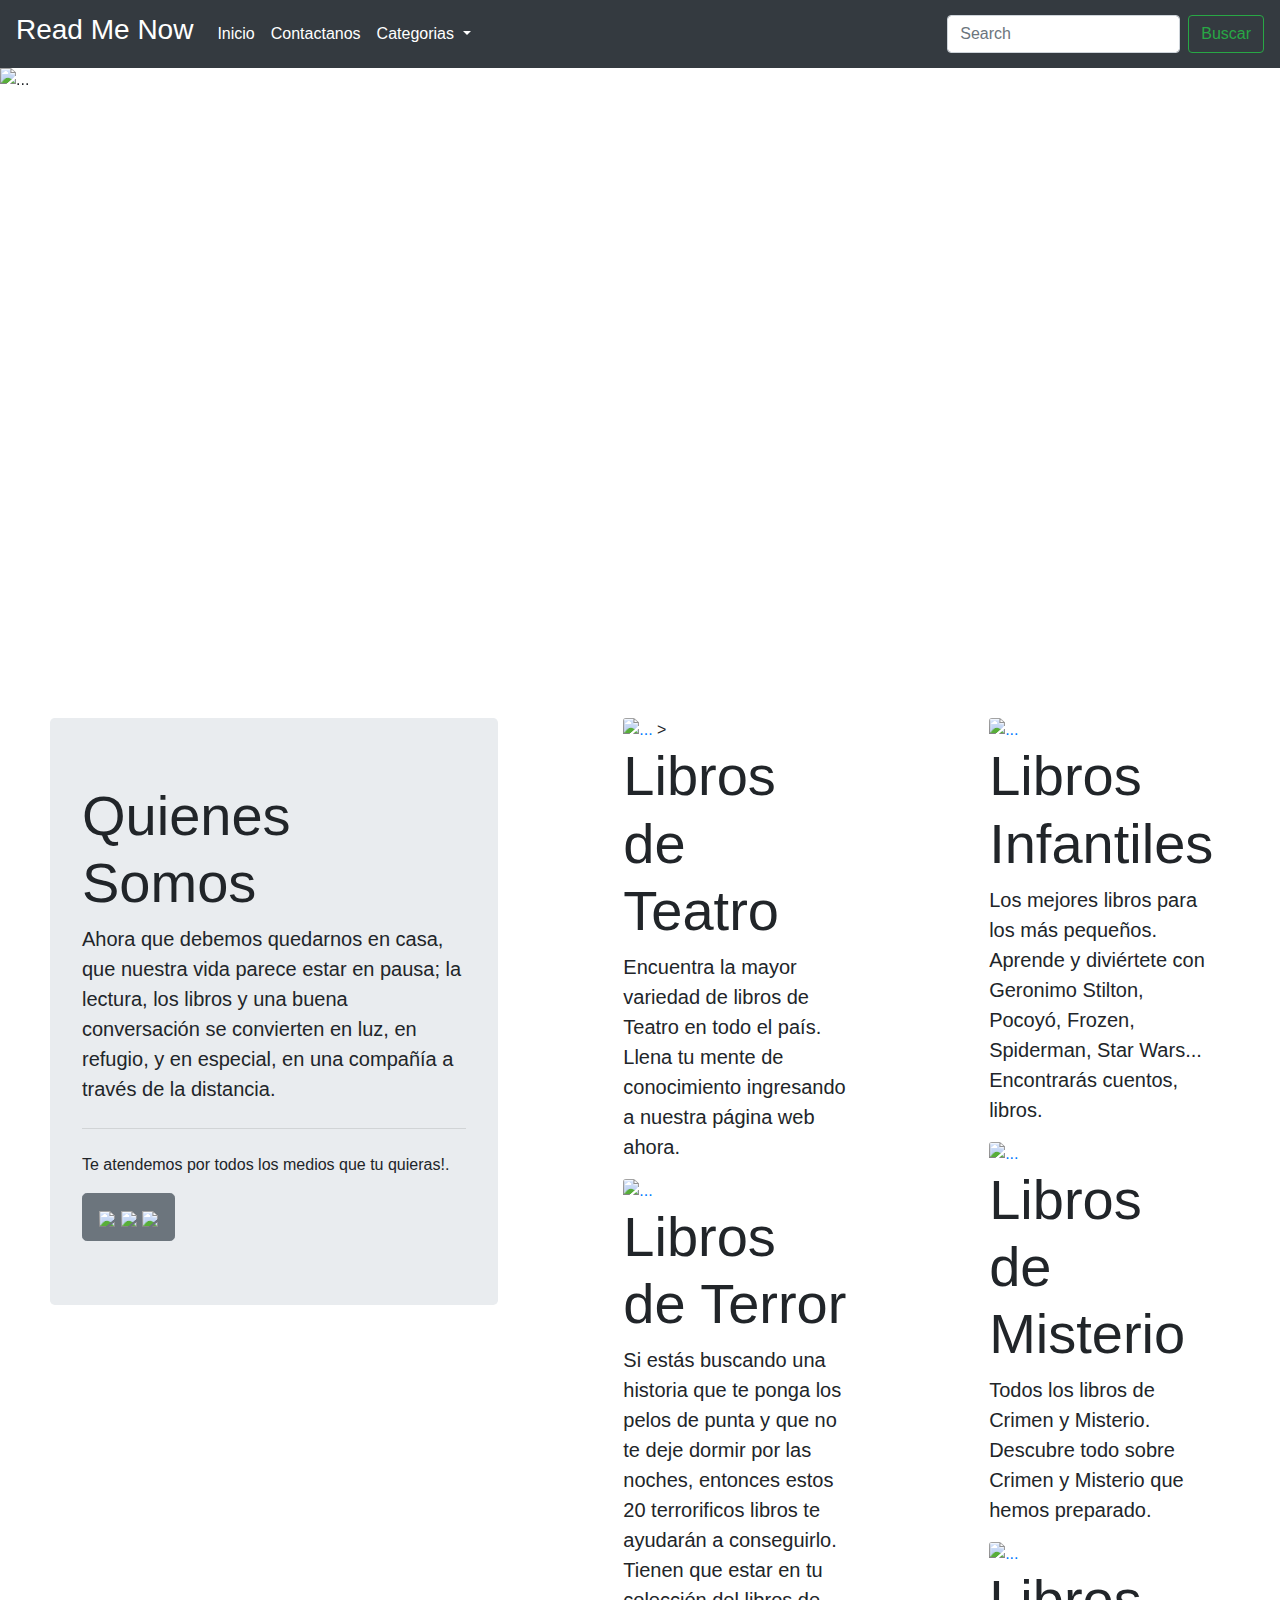
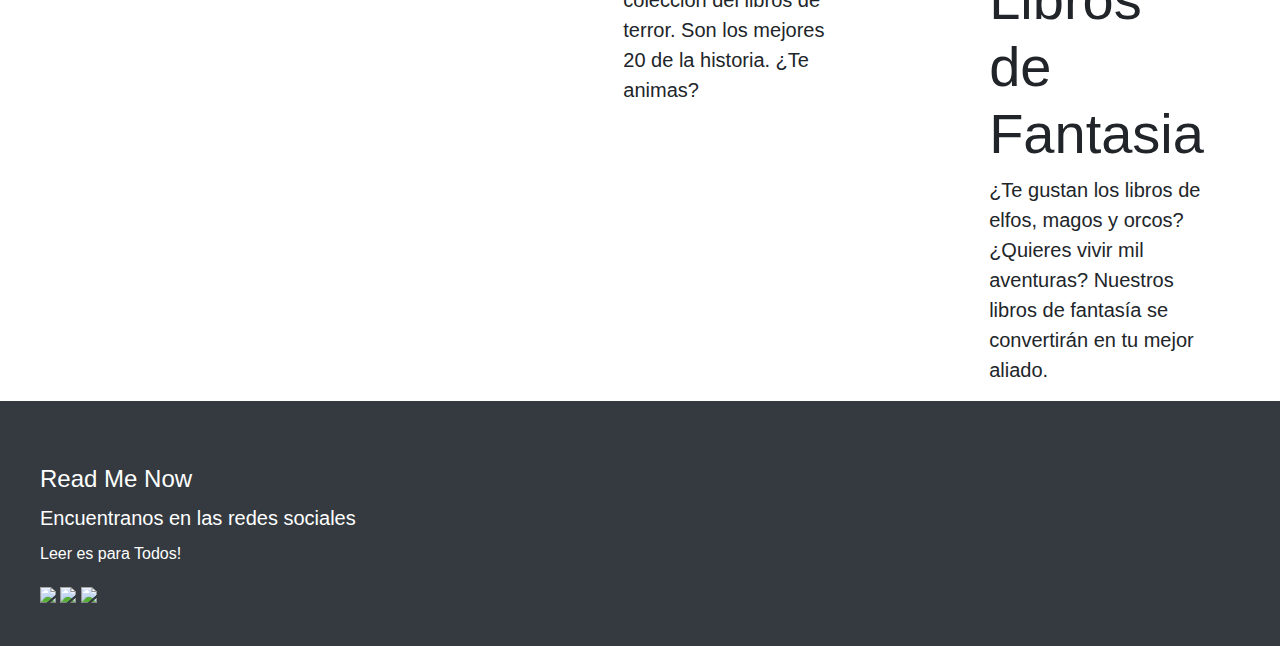
==== index.html @ 8cda01fa "Primer commit" ====
<!DOCTYPE html>
<html lang="es">
<head>
    <meta charset="UTF-8">
    <meta name="viewport" content="width=device-width, initial-scale=1.0">
    <title>Read Me Now</title>

    <link rel="stylesheet" href="https://stackpath.bootstrapcdn.com/bootstrap/4.4.1/css/bootstrap.min.css" integrity="sha384-Vkoo8x4CGsO3+Hhxv8T/Q5PaXtkKtu6ug5TOeNV6gBiFeWPGFN9MuhOf23Q9Ifjh" crossorigin="anonymous">
    <!-- css propio -->
    <link rel="stylesheet" href="style.css">
</head>
<body>
  <!-- barra de navegacion -->
    <header >

      <nav class="navbar navbar-dark navbar-expand-lg navbar-light bg-dark " >
        <a class="navbar-brand" href="#"><h3>Read Me Now</h3></a>
        <button class="navbar-toggler" type="button" data-toggle="collapse" data-target="#navbarSupportedContent" aria-controls="navbarSupportedContent" aria-expanded="false" aria-label="Toggle navigation">
          <span class="navbar-toggler-icon"></span>
        </button>
      
        <div class="collapse navbar-collapse" id="navbarSupportedContent">
          <ul class="navbar-nav mr-auto">
            <li class="nav-item active">
              <a class="nav-link" href="index.html#">Inicio</a>
            </li>
            
            <li class="nav-item active">
              <a class="nav-link " href="contactanos.html#" tabindex="-1" aria-disabled="true">Contactanos</a>
            </li>

            <li class="nav-item active dropdown">
              <a class="nav-link dropdown-toggle" href="categorias.html#" id="navbarDropdown" role="button" data-toggle="dropdown" aria-haspopup="true" aria-expanded="false">
                Categorias
              </a>
              <div class="dropdown-menu" aria-labelledby="navbarDropdown">
                <a class="dropdown-item" href="teatro.html#">Teatro</a>
                <a class="dropdown-item" href="terror.html#">Terror</a>
                <a class="dropdown-item" href="infantil.html#">Infantil</a>
                <a class="dropdown-item" href="misterio.html#">Misterio</a>
                <a class="dropdown-item" href="fantasia.html#">Fantasia</a>
              </div>
            </li>

          </ul>
          <form class="form-inline my-2 my-lg-0">
            <input class="form-control mr-sm-2" type="search" placeholder="Search" aria-label="Search">
            <button class="btn btn-outline-success my-2 my-sm-0" type="submit">Buscar</button>
          </form>
        </div>
      </nav>
        
       
    </header>
    <!-- un carrousel para mostrar imagenes importantes -->

    <div id="carouselExampleCaptions" class="carousel slide" data-ride="carousel">
      <ol class="carousel-indicators">
        <li data-target="#carouselExampleCaptions" data-slide-to="0" class="active"></li>
        <li data-target="#carouselExampleCaptions" data-slide-to="1"></li>
        <li data-target="#carouselExampleCaptions" data-slide-to="2"></li>
      </ol>
      <div class="carousel-inner">
        <div class="carousel-item active">
          <img src="https://images.pexels.com/photos/1130980/pexels-photo-1130980.jpeg?auto=compress&cs=tinysrgb&dpr=2&h=650&w=940" class="d-block w-100 tama" alt="...">
          <div class="carousel-caption d-none d-md-block">
            <h5>First slide label</h5>
            <p>Nulla vitae elit libero, a pharetra augue mollis interdum.</p>
          </div>
        </div>
        <div class="carousel-item">
          <img src="https://images.pexels.com/photos/34592/pexels-photo.jpg?auto=compress&cs=tinysrgb&dpr=2&h=650&w=940" class="d-block w-100 tama" alt="...">
          <div class="carousel-caption d-none d-md-block">
            <h5>Second slide label</h5>
            <p>Lorem ipsum dolor sit amet, consectetur adipiscing elit.</p>
          </div>
        </div>
        <div class="carousel-item">
          <img src="https://images.pexels.com/photos/1122865/pexels-photo-1122865.jpeg?auto=compress&cs=tinysrgb&dpr=2&h=650&w=940" class="d-block w-100 tama" alt="...">
          <div class="carousel-caption d-none d-md-block">
            <h5>Third slide label</h5>
            <p>Praesent commodo cursus magna, vel scelerisque nisl consectetur.</p>
          </div>
        </div>
      </div>
      <a class="carousel-control-prev" href="#carouselExampleCaptions" role="button" data-slide="prev">
        <span class="carousel-control-prev-icon" aria-hidden="true"></span>
        <span class="sr-only">Previous</span>
      </a>
      <a class="carousel-control-next" href="#carouselExampleCaptions" role="button" data-slide="next">
        <span class="carousel-control-next-icon" aria-hidden="true"></span>
        <span class="sr-only">Next</span>
      </a>
    </div>

    <!-- comienza el contenido de la pagina -->
    <main class="main">
      <div class="contenedor">
      <div class="jumbotron">
          <h1 class="display-4">Quienes Somos</h1>
          <p class="lead">Ahora que debemos quedarnos en casa, que nuestra vida parece estar en pausa; la lectura, los libros y una buena conversación se convierten en luz, en refugio, y en especial, en una compañía a través de la distancia.</p>
          <hr class="my-4">
          <p>Te atendemos por todos los medios que tu quieras!.</p>
          <button type="button" class="btn btn-secondary btn-lg">
            <img src="https://img.icons8.com/doodle/192/000000/whatsapp.png"/>
            <img src="https://img.icons8.com/plasticine/200/000000/facebook.png"/>
            <img src="https://img.icons8.com/officel/160/000000/instagram-new.png"/>
          </button>

         
      </div>
        </div> 
      </div>

      <div class="contenedor1 ">
        <div class="container">
          <a href="teatro.html#">
          <img  src="https://cdn.cp.adobe.io/content/2/rendition/3ef6503e-90be-48ed-aafa-714ea8fec467/version/1/format/jpg/dimension/width/size/1200" class="card-img-top imagenIndex" alt="...">
          </a>>
          <h1 class="display-4">Libros de Teatro</h1>
          <p class="lead">Encuentra la mayor variedad de libros de Teatro en todo el país. Llena tu mente de conocimiento ingresando a nuestra página web ahora.</p>
        </div>

        <div class="container">
          <a href="terror.html#">
          <img src="https://cdn.cp.adobe.io/content/2/rendition/d3fa86b1-5a57-4f69-a54b-615e33479336/version/1/format/jpg/dimension/width/size/1200" class="card-img-top imagenIndex" alt="...">
          </a>
          <h1 class="display-4">Libros de Terror</h1>
          <p class="lead">Si estás buscando una historia que te ponga los pelos de punta y que no te deje dormir por las noches, entonces estos 20 terrorificos libros te ayudarán a conseguirlo. Tienen que estar en tu colección del libros de terror. Son los mejores 20 de la historia. ¿Te animas?</p>
        </div>
      </div>

        
          
      <div class="contenedor1 ">
        <div class="container">
          <a href="infantil.html#">
          <img src="https://cdn.cp.adobe.io/content/2/rendition/f8dd52b1-dc03-4350-921d-e6d773aa58c9/version/1/format/jpg/dimension/width/size/1200" class="card-img-top imagenIndex" alt="...">
          </a>
          <h1 class="display-4">Libros Infantiles</h1>
          <p class="lead">Los mejores libros para los más pequeños. Aprende y diviértete con Geronimo Stilton, Pocoyó, Frozen, Spiderman, Star Wars... Encontrarás cuentos, libros.</p>
        </div>
          

         <div class="container">
          <a href="misterio.html#">
          <img src="https://cdn.cp.adobe.io/content/2/rendition/ed432cc8-19d4-4082-8fe7-968434a5b72f/version/1/format/jpg/dimension/width/size/1200" class="card-img-top imagenIndex" alt="...">
          </a>
          <h1 class="display-4">Libros de Misterio</h1>
          <p class="lead">Todos los libros de Crimen y Misterio. Descubre todo sobre Crimen y Misterio que hemos preparado.</p>
        </div>

        <div class="container">
          <a href="fantasia.html#">
          <img src="https://cdn.cp.adobe.io/content/2/rendition/d1142614-20cb-4ca1-a158-88d270f2c210/version/1/format/jpg/dimension/width/size/1200" class="card-img-top imagenIndex" alt="...">
          </a>
          <h1 class="display-4">Libros de Fantasia</h1>
          <p class="lead">¿Te gustan los libros de elfos, magos y orcos? ¿Quieres vivir mil aventuras? Nuestros libros de fantasía se convertirán en tu mejor aliado.</p>
        </div>
      </div>
              
      
          
          
          
        
  </main>





    <footer >

      <div class="card footer">
        <div class="card-body  text-white bg-dark">
          <img class="card-img-top" src="holder.js/100px180/" alt="">
          <div class="card-body card-center">
            <h4 class="card-title">Read Me Now</h4>
            <h5 class="card-title">Encuentranos en las redes sociales</h5>
            <p class="card-text">Leer es para Todos!</p>
            <img src="https://img.icons8.com/cute-clipart/64/000000/facebook.png"/>
            <img src="https://img.icons8.com/cute-clipart/64/000000/instagram-new.png"/>
            <img src="https://img.icons8.com/cute-clipart/64/000000/twitter.png"/>
          </div>
        </div>
          
          <div>
           
          </div>
        </div>
      </div>


    </footer>

    




    <!-- Optional JavaScript -->
    <script src="main.js"></script>
    <!-- jQuery first, then Popper.js, then Bootstrap JS -->
    <script src="https://code.jquery.com/jquery-3.4.1.slim.min.js" integrity="sha384-J6qa4849blE2+poT4WnyKhv5vZF5SrPo0iEjwBvKU7imGFAV0wwj1yYfoRSJoZ+n" crossorigin="anonymous"></script>
    <script src="https://cdn.jsdelivr.net/npm/popper.js@1.16.0/dist/umd/popper.min.js" integrity="sha384-Q6E9RHvbIyZFJoft+2mJbHaEWldlvI9IOYy5n3zV9zzTtmI3UksdQRVvoxMfooAo" crossorigin="anonymous"></script>
    <script src="https://stackpath.bootstrapcdn.com/bootstrap/4.4.1/js/bootstrap.min.js" integrity="sha384-wfSDF2E50Y2D1uUdj0O3uMBJnjuUD4Ih7YwaYd1iqfktj0Uod8GCExl3Og8ifwB6" crossorigin="anonymous"></script>
    
</body>
</html>
---- style.css ----
.footer{
    width: 100%;
    border: none;
}

.tama{
    width: 100%;
    height: 600px;
}

.main{
    display: flex;
    -webkit-box-pack: center;
    justify-content: space-around;

}


.contenedor{

    flex-direction: column;
    -webkit-box-pack: justify;
    justify-content: space-around;
    margin: 50px 50px auto 50px;
    
}


.contenedor1{

    flex-direction: column;
    -webkit-box-pack: justify;
    justify-content: space-around;
    margin: 50px 50px auto 60px;
    background: transparent;
}

.imagenIndex{
    height: 200px;
    width: 300px;
}

.cards{
    width: 100%;
    height: 650px;
}

.imagenCards{
    width: 100%;
    height: 300px;
}



.bigicon {
    font-size: 35px;
    color: #36A0FF;
}

.btn-success{
    margin: 10px;
}
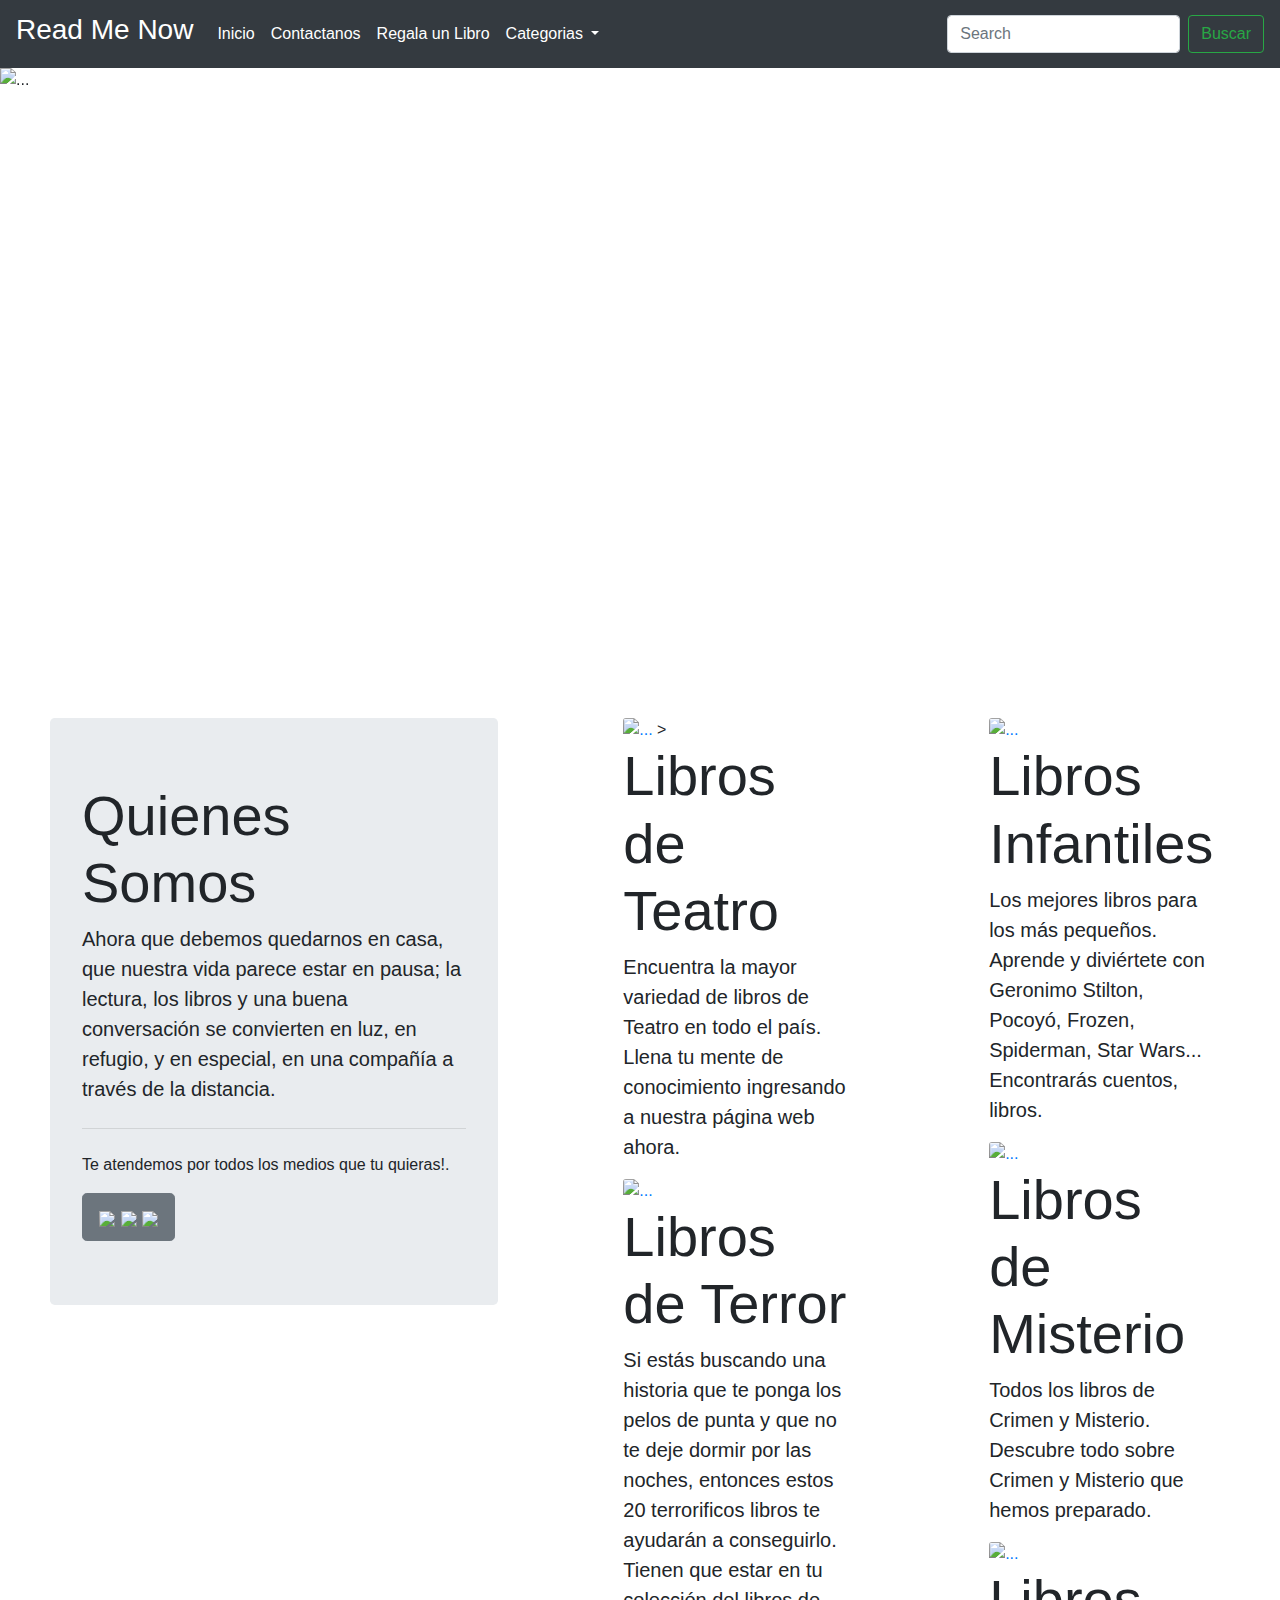
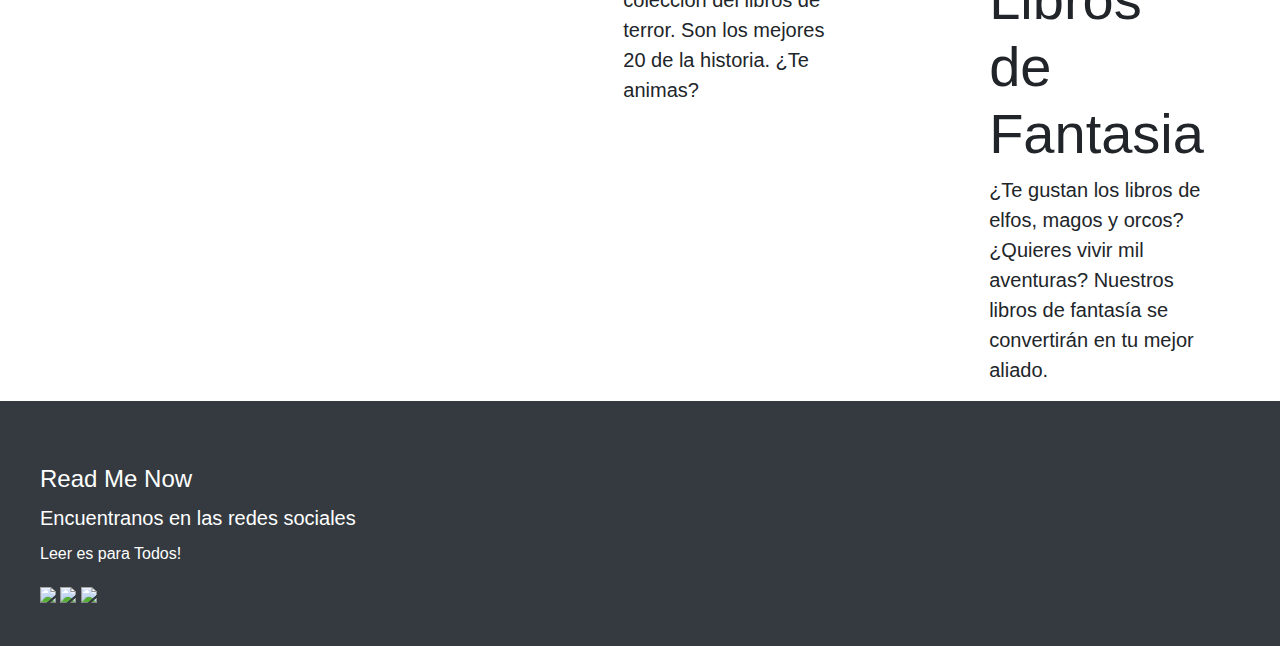
==== commit 32a38e3f: "navegacion, formularios, fantasia" ====
--- a/index.html
+++ b/index.html
@@ -27,6 +27,10 @@
             
             <li class="nav-item active">
               <a class="nav-link " href="contactanos.html#" tabindex="-1" aria-disabled="true">Contactanos</a>
+            </li>
+
+            <li class="nav-item active">
+              <a class="nav-link " href="regalaunlibro.html#" tabindex="-1" aria-disabled="true">Regala un Libro</a>
             </li>
 
             <li class="nav-item active dropdown">
--- a/style.css
+++ b/style.css
@@ -59,4 +59,13 @@
 
 .btn-success{
     margin: 10px;
+}
+
+body.regala {
+    background-image: url(https://images.pexels.com/photos/726225/pexels-photo-726225.jpeg?auto=compress&cs=tinysrgb&dpr=2&h=650&w=940);
+
+}
+
+.cartaregalo {
+    background-color: #207178;
 }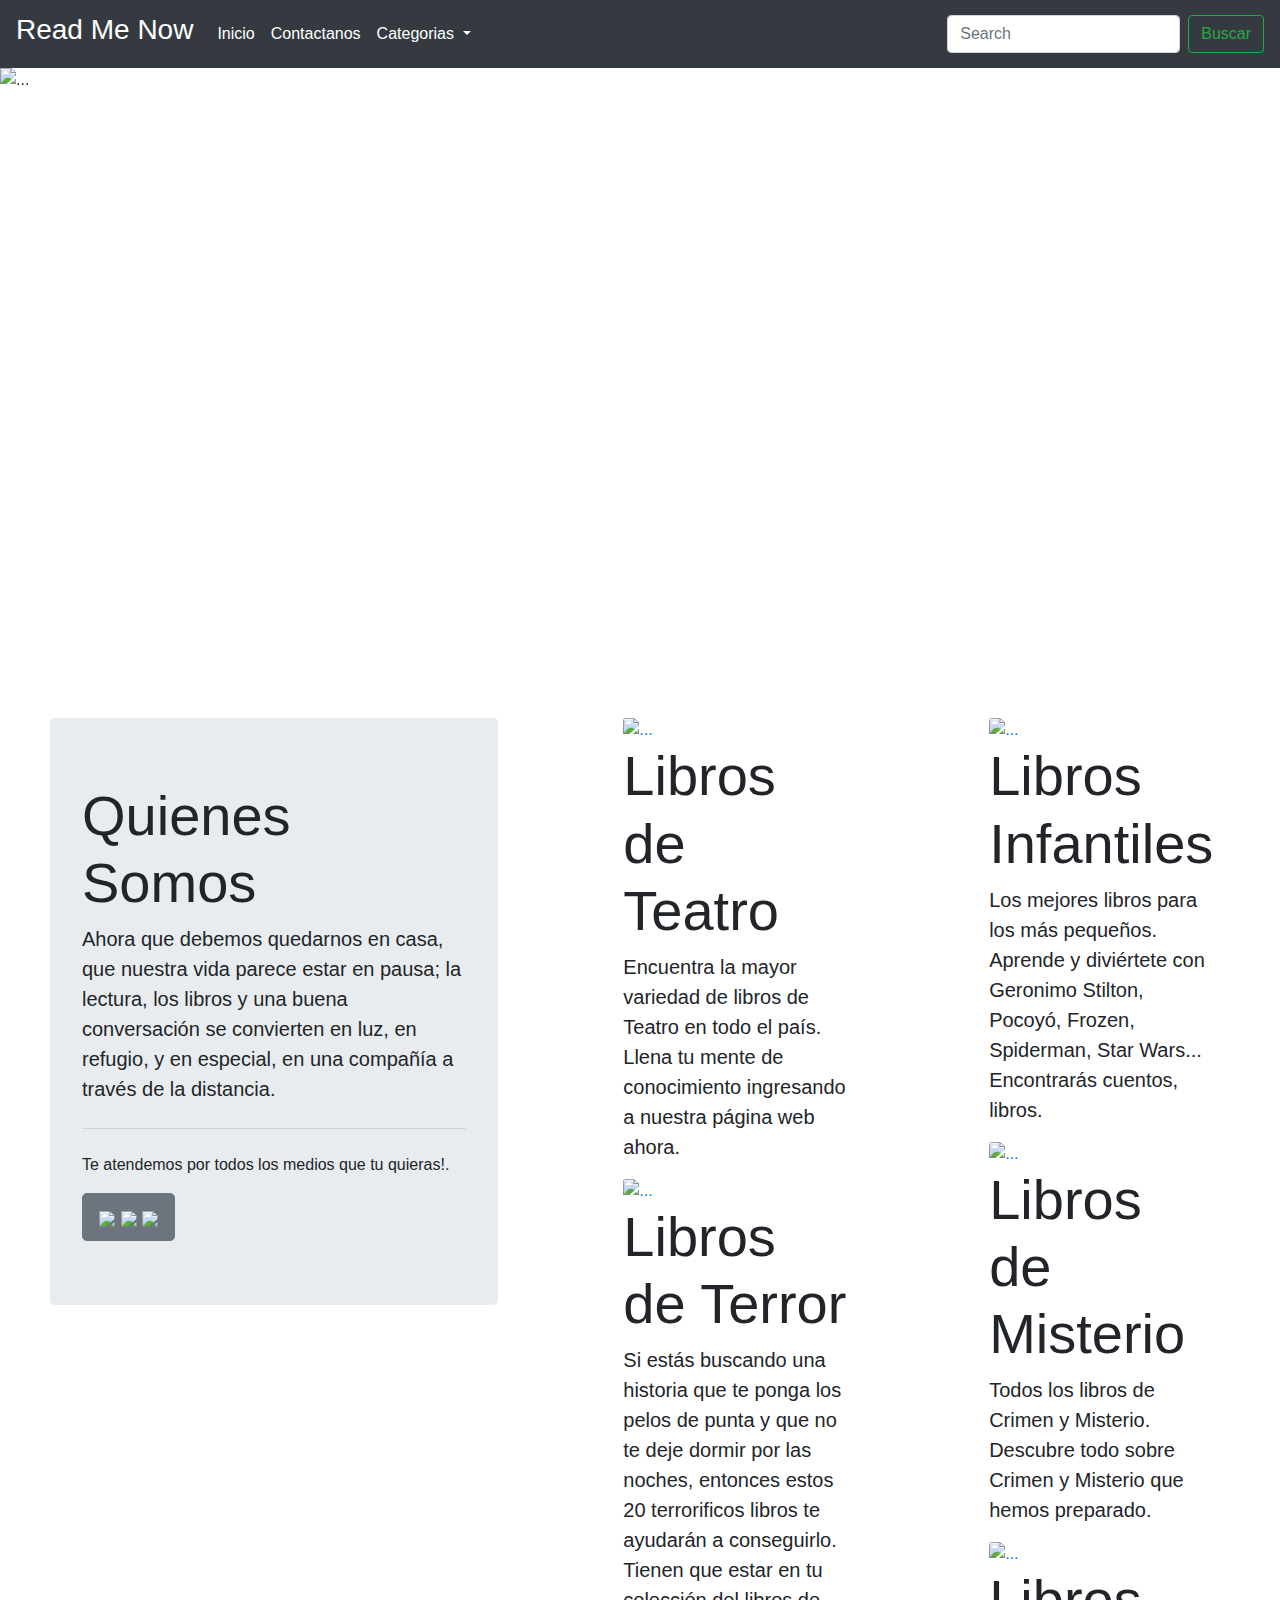
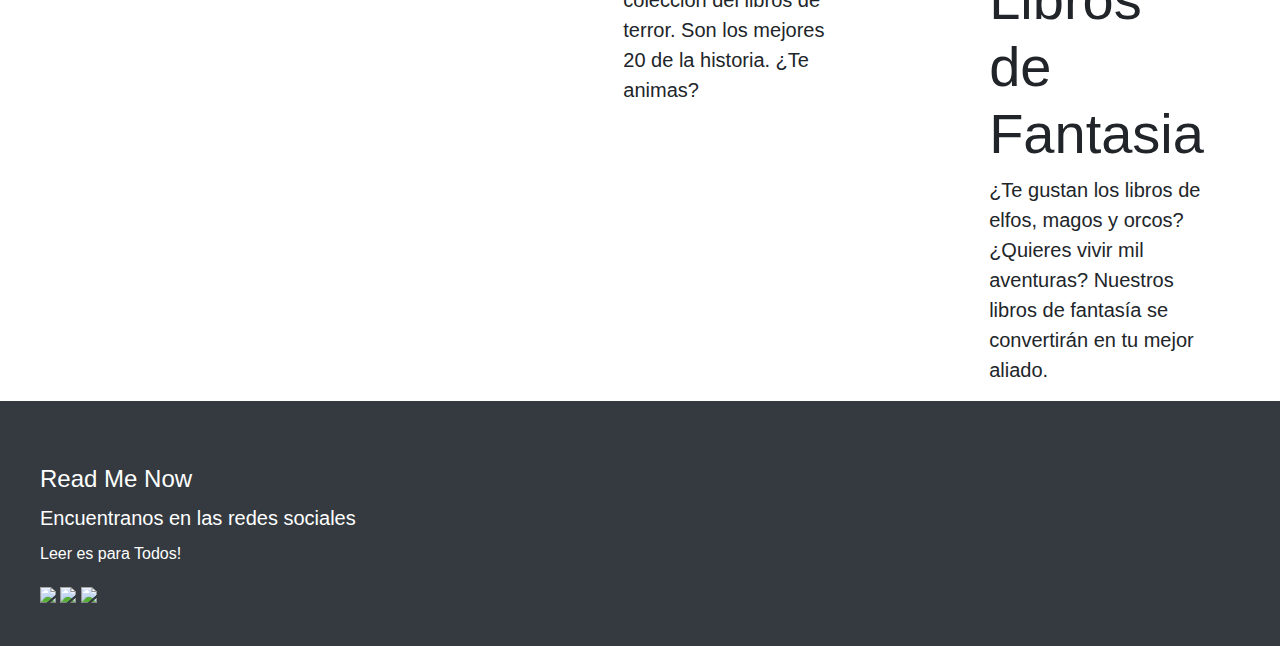
==== commit 4678b8a1: "Segundo commit" ====
--- a/index.html
+++ b/index.html
@@ -8,17 +8,18 @@
     <link rel="stylesheet" href="https://stackpath.bootstrapcdn.com/bootstrap/4.4.1/css/bootstrap.min.css" integrity="sha384-Vkoo8x4CGsO3+Hhxv8T/Q5PaXtkKtu6ug5TOeNV6gBiFeWPGFN9MuhOf23Q9Ifjh" crossorigin="anonymous">
     <!-- css propio -->
     <link rel="stylesheet" href="style.css">
+    <link rel="icon" href="./img/favicon.jpg" type="image.jpg"/>    
 </head>
 <body>
   <!-- barra de navegacion -->
     <header >
 
-      <nav class="navbar navbar-dark navbar-expand-lg navbar-light bg-dark " >
+      <nav class="navbar navbar-dark navbar-expand-lg navbar-light bg-dark" >
         <a class="navbar-brand" href="#"><h3>Read Me Now</h3></a>
         <button class="navbar-toggler" type="button" data-toggle="collapse" data-target="#navbarSupportedContent" aria-controls="navbarSupportedContent" aria-expanded="false" aria-label="Toggle navigation">
           <span class="navbar-toggler-icon"></span>
         </button>
-      
+
         <div class="collapse navbar-collapse" id="navbarSupportedContent">
           <ul class="navbar-nav mr-auto">
             <li class="nav-item active">
@@ -27,10 +28,6 @@
             
             <li class="nav-item active">
               <a class="nav-link " href="contactanos.html#" tabindex="-1" aria-disabled="true">Contactanos</a>
-            </li>
-
-            <li class="nav-item active">
-              <a class="nav-link " href="regalaunlibro.html#" tabindex="-1" aria-disabled="true">Regala un Libro</a>
             </li>
 
             <li class="nav-item active dropdown">
@@ -120,7 +117,7 @@
         <div class="container">
           <a href="teatro.html#">
           <img  src="https://cdn.cp.adobe.io/content/2/rendition/3ef6503e-90be-48ed-aafa-714ea8fec467/version/1/format/jpg/dimension/width/size/1200" class="card-img-top imagenIndex" alt="...">
-          </a>>
+          </a>
           <h1 class="display-4">Libros de Teatro</h1>
           <p class="lead">Encuentra la mayor variedad de libros de Teatro en todo el país. Llena tu mente de conocimiento ingresando a nuestra página web ahora.</p>
         </div>
--- a/style.css
+++ b/style.css
@@ -61,11 +61,6 @@
     margin: 10px;
 }
 
-body.regala {
-    background-image: url(https://images.pexels.com/photos/726225/pexels-photo-726225.jpeg?auto=compress&cs=tinysrgb&dpr=2&h=650&w=940);
-
-}
-
-.cartaregalo {
-    background-color: #207178;
+.fixed{
+    position: fixed;
 }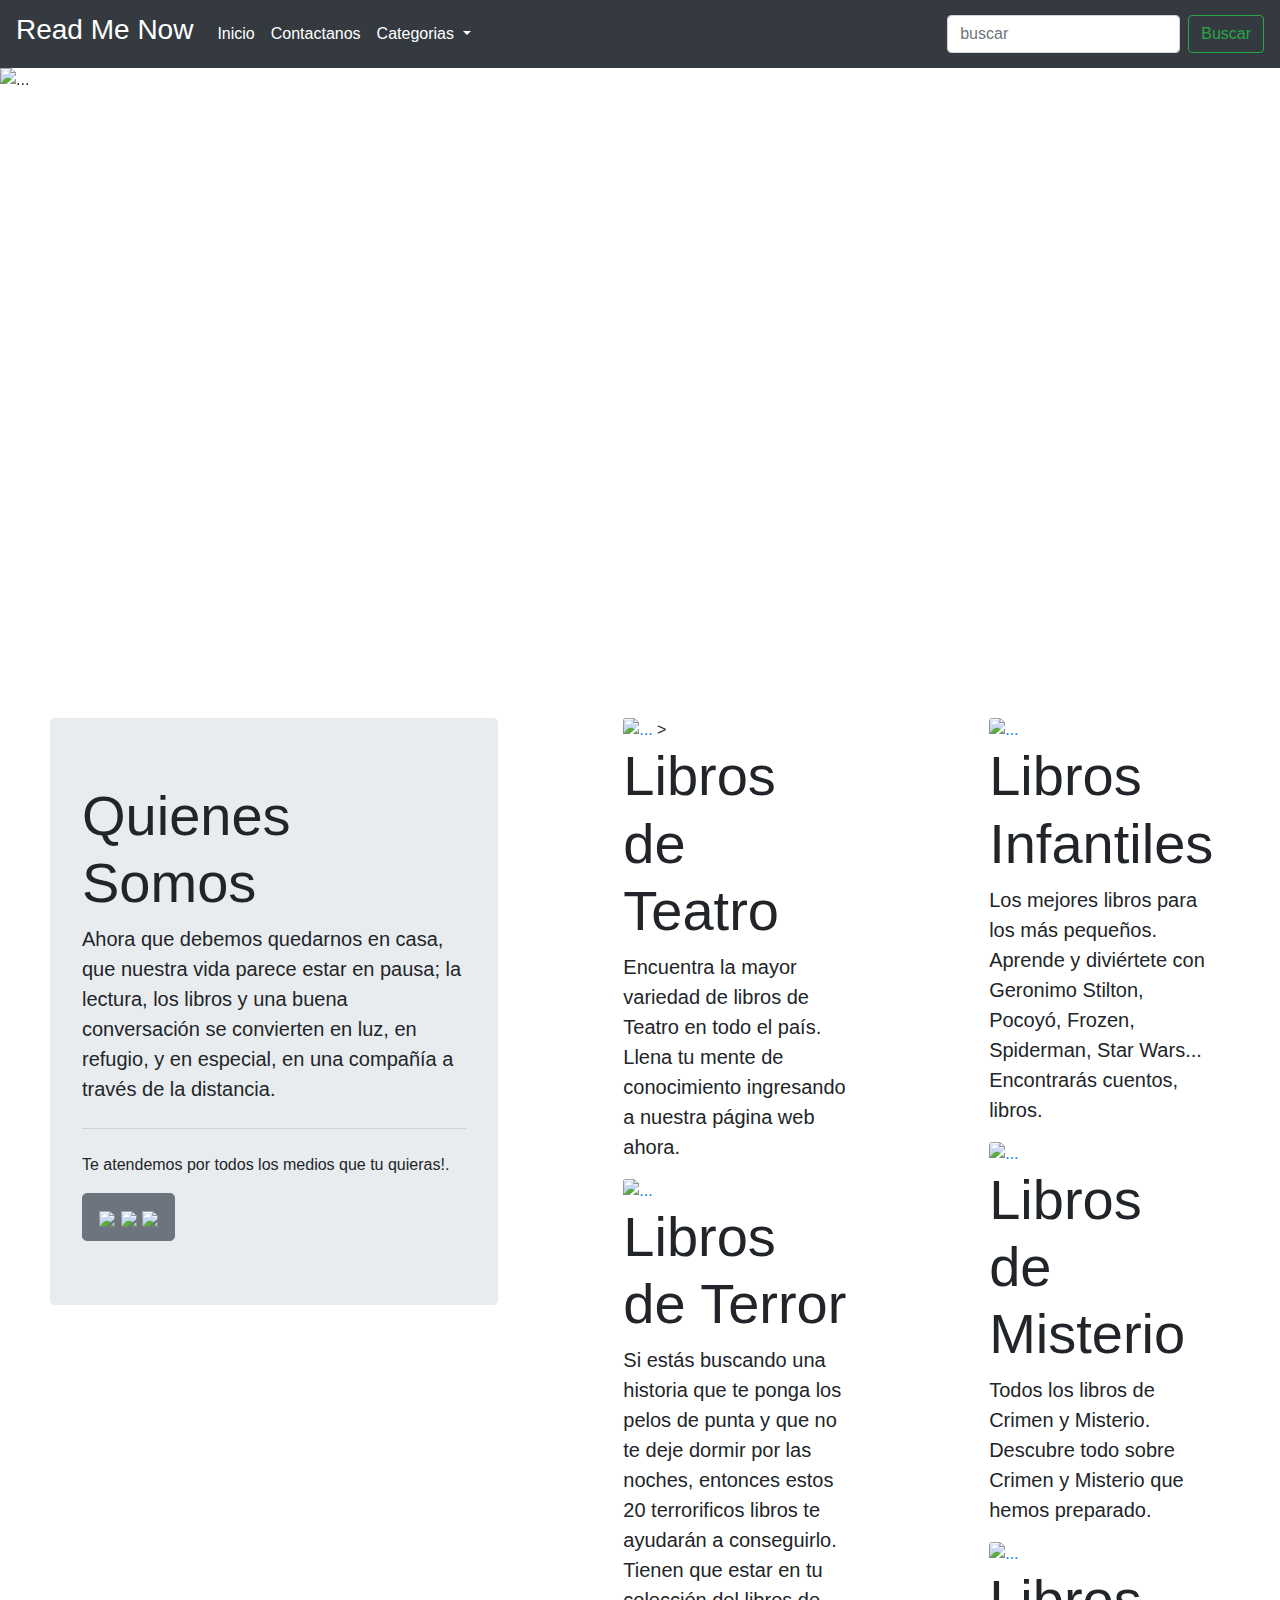
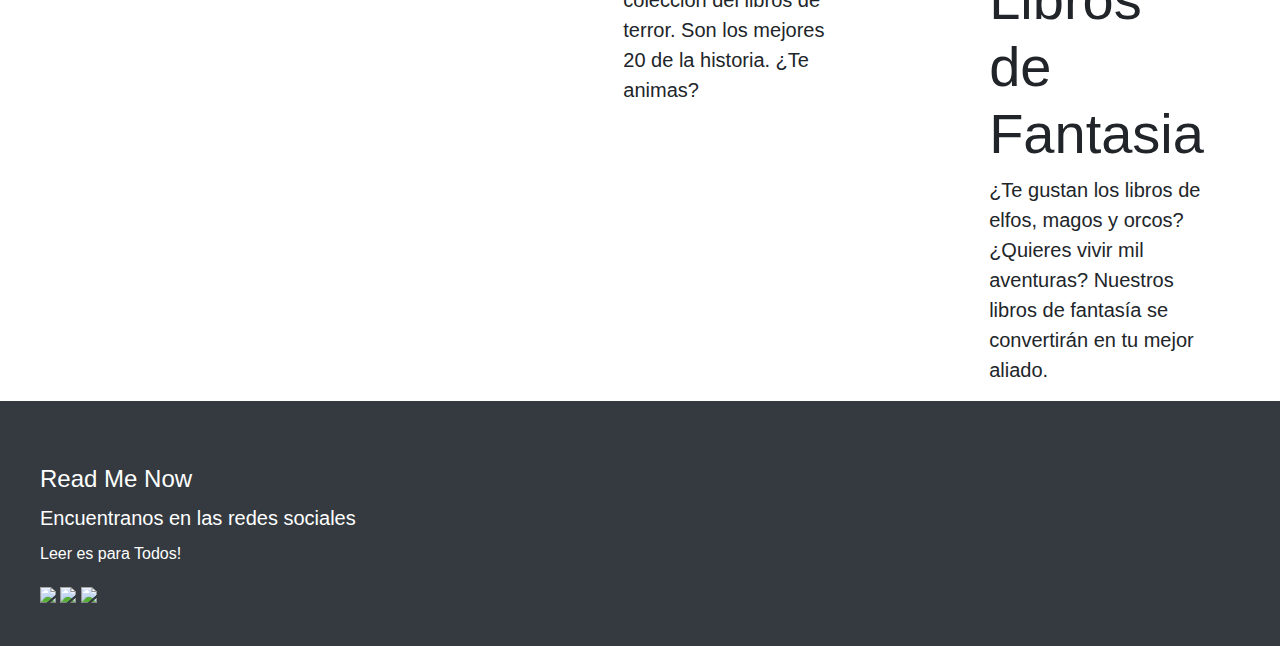
==== commit 5b15a35d: "se modifico partes del index" ====
--- a/index.html
+++ b/index.html
@@ -8,18 +8,17 @@
     <link rel="stylesheet" href="https://stackpath.bootstrapcdn.com/bootstrap/4.4.1/css/bootstrap.min.css" integrity="sha384-Vkoo8x4CGsO3+Hhxv8T/Q5PaXtkKtu6ug5TOeNV6gBiFeWPGFN9MuhOf23Q9Ifjh" crossorigin="anonymous">
     <!-- css propio -->
     <link rel="stylesheet" href="style.css">
-    <link rel="icon" href="./img/favicon.jpg" type="image.jpg"/>    
 </head>
 <body>
   <!-- barra de navegacion -->
     <header >
 
-      <nav class="navbar navbar-dark navbar-expand-lg navbar-light bg-dark" >
+      <nav class="navbar navbar-dark navbar-expand-lg navbar-light bg-dark " >
         <a class="navbar-brand" href="#"><h3>Read Me Now</h3></a>
         <button class="navbar-toggler" type="button" data-toggle="collapse" data-target="#navbarSupportedContent" aria-controls="navbarSupportedContent" aria-expanded="false" aria-label="Toggle navigation">
           <span class="navbar-toggler-icon"></span>
         </button>
-
+      
         <div class="collapse navbar-collapse" id="navbarSupportedContent">
           <ul class="navbar-nav mr-auto">
             <li class="nav-item active">
@@ -45,14 +44,15 @@
 
           </ul>
           <form class="form-inline my-2 my-lg-0">
-            <input class="form-control mr-sm-2" type="search" placeholder="Search" aria-label="Search">
-            <button class="btn btn-outline-success my-2 my-sm-0" type="submit">Buscar</button>
-          </form>
+            <input id="search"class="form-control mr-sm-2" type="search" placeholder="buscar" aria-label="Search">
+            <button id="button" class="btn btn-outline-success my-2 my-sm-0" type="submit">Buscar</button>
+          </form> 
         </div>
       </nav>
         
        
     </header>
+    
     <!-- un carrousel para mostrar imagenes importantes -->
 
     <div id="carouselExampleCaptions" class="carousel slide" data-ride="carousel">
@@ -117,7 +117,7 @@
         <div class="container">
           <a href="teatro.html#">
           <img  src="https://cdn.cp.adobe.io/content/2/rendition/3ef6503e-90be-48ed-aafa-714ea8fec467/version/1/format/jpg/dimension/width/size/1200" class="card-img-top imagenIndex" alt="...">
-          </a>
+          </a>>
           <h1 class="display-4">Libros de Teatro</h1>
           <p class="lead">Encuentra la mayor variedad de libros de Teatro en todo el país. Llena tu mente de conocimiento ingresando a nuestra página web ahora.</p>
         </div>
@@ -158,14 +158,31 @@
           <h1 class="display-4">Libros de Fantasia</h1>
           <p class="lead">¿Te gustan los libros de elfos, magos y orcos? ¿Quieres vivir mil aventuras? Nuestros libros de fantasía se convertirán en tu mejor aliado.</p>
         </div>
-      </div>
-              
+      </div>   
       
-          
-          
-          
         
   </main>
+
+  <section class="d-flex justify-content-around flex-column cumtomSection align-items-center">
+
+    
+
+    <div id="card" class="card customCard" style="width: 18rem;">
+        <div class="card-body">
+          <h5 class="card-title">Orden</h5>
+          <h6 id="nameText" class="card-subtitle mb-2 text-muted"></h6>
+          <p id="phoneText" class="card-text"></p>
+          <p id="adressText" class="card-text"></p>
+          <p id="pizzaText" class="card-text"></p>
+          <img id="peperoni" class="none pizzaImg" src="https://placeralplato.com/files/2016/01/Pizza-con-pepperoni.jpg" alt="Peperoni">
+          <img id="hawaiana" class="none pizzaImg" src="https://cdn2.cocinadelirante.com/sites/default/files/styles/gallerie/public/images/2019/11/como-hacer-pizza-hawaiana.jpg" alt="Hawaiana">
+        </div>
+      </div>
+ 
+      
+</section>
+ 
+
 
 
 
--- a/style.css
+++ b/style.css
@@ -61,6 +61,13 @@
     margin: 10px;
 }
 
-.fixed{
-    position: fixed;
-}+.customCard{
+    display: none;
+} 
+.none{
+    display: none;
+}
+.pizzaImg{
+    width: 100px;
+}
+
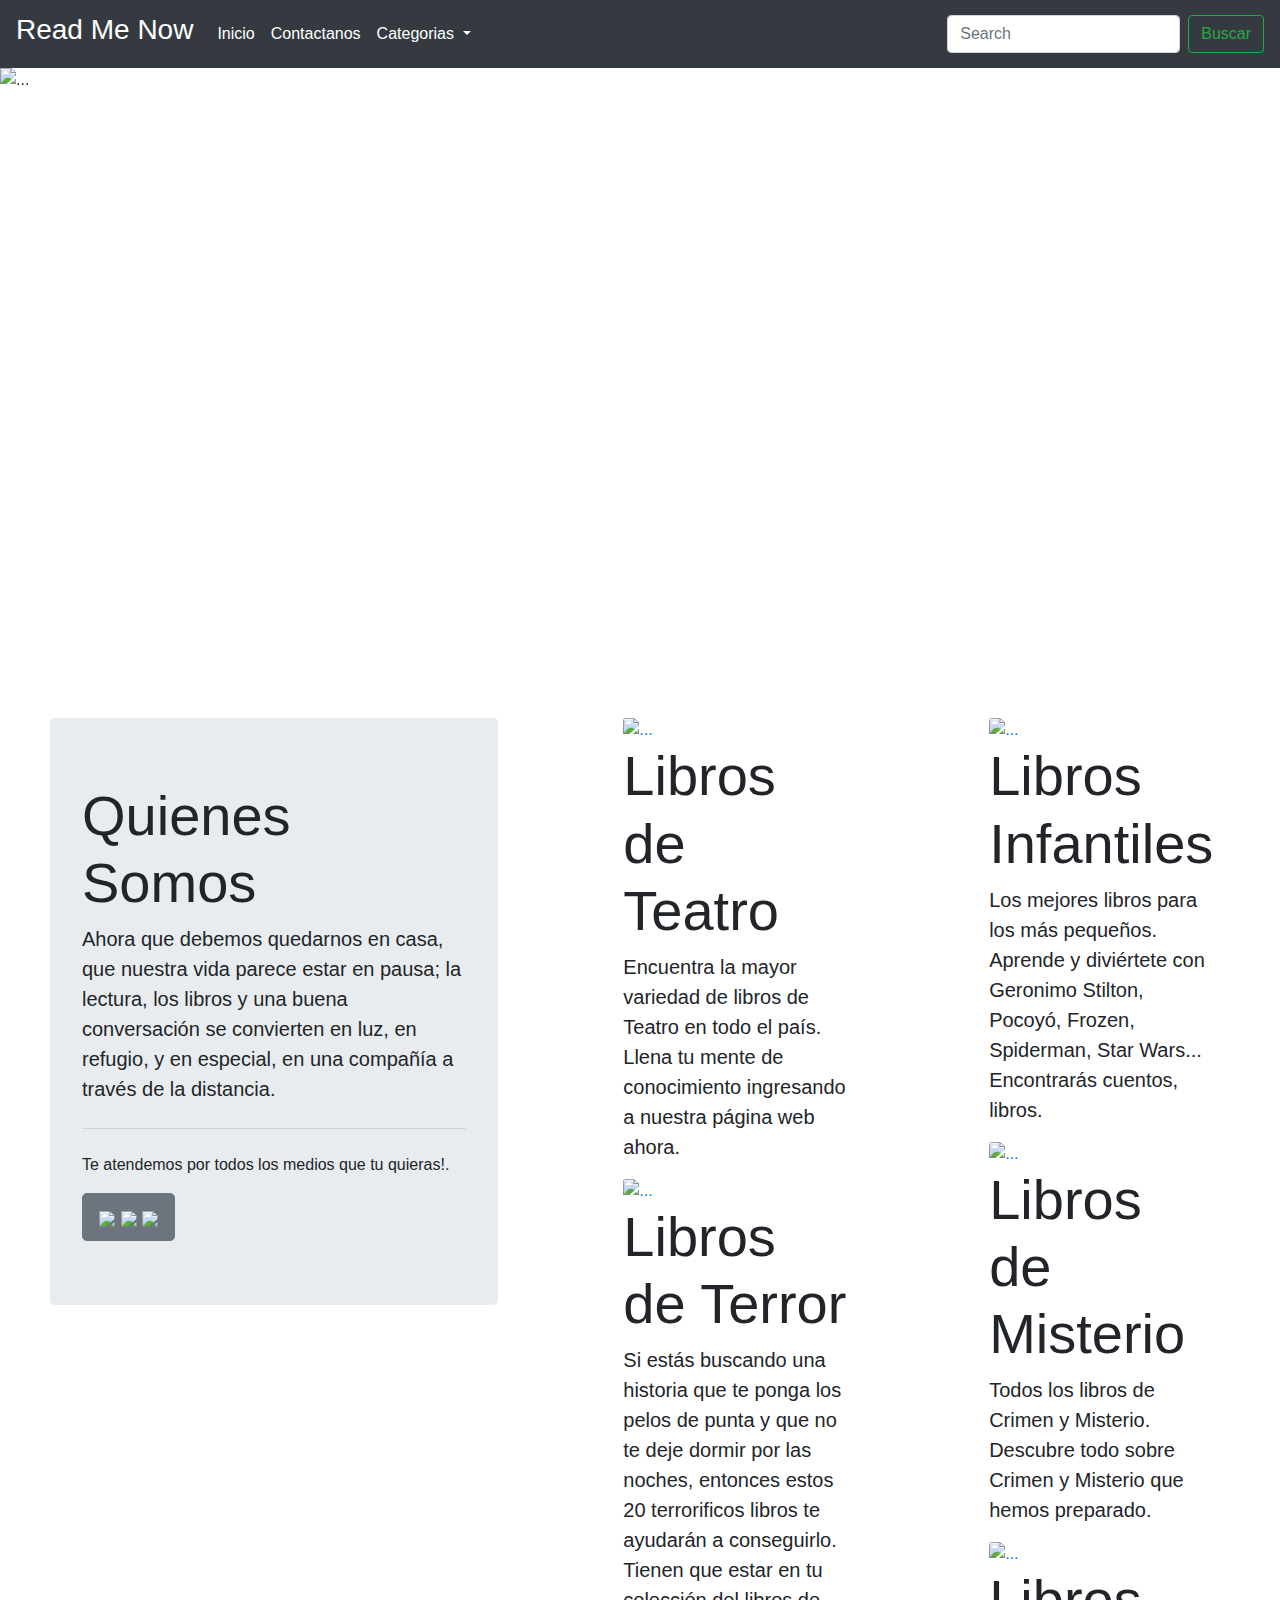
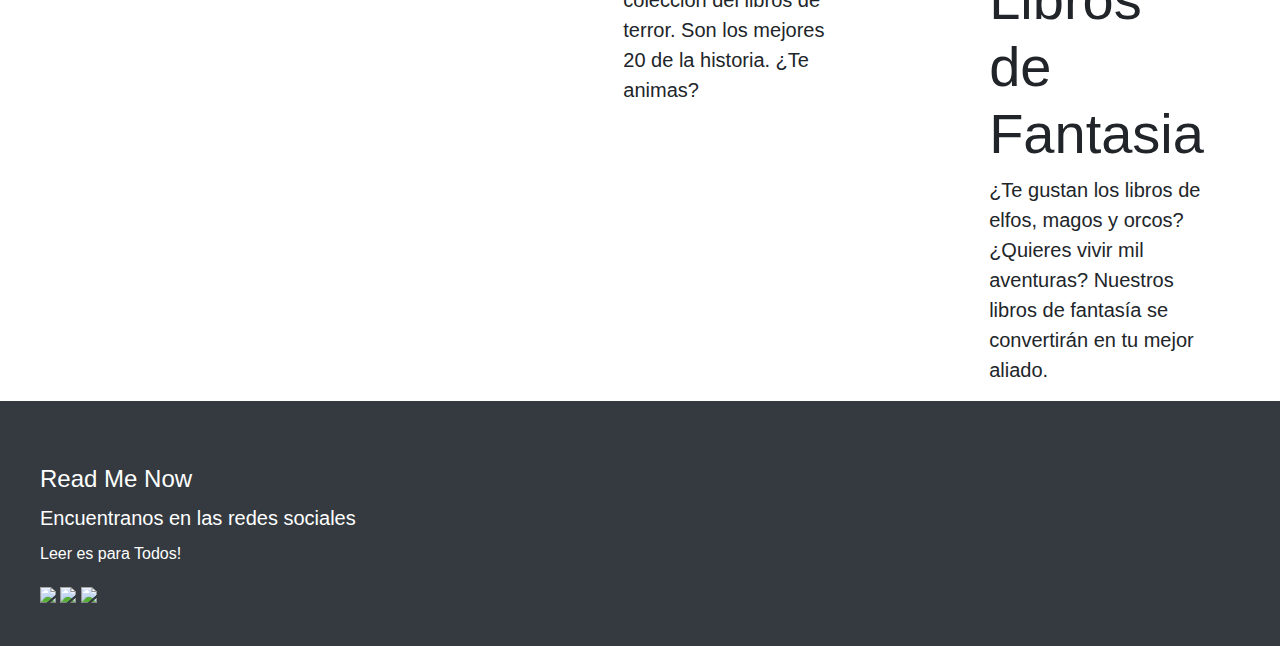
==== commit c0b74250: "Merge pull request #2 from Rocioegrajales/Rocio" ====
--- a/index.html
+++ b/index.html
@@ -8,17 +8,18 @@
     <link rel="stylesheet" href="https://stackpath.bootstrapcdn.com/bootstrap/4.4.1/css/bootstrap.min.css" integrity="sha384-Vkoo8x4CGsO3+Hhxv8T/Q5PaXtkKtu6ug5TOeNV6gBiFeWPGFN9MuhOf23Q9Ifjh" crossorigin="anonymous">
     <!-- css propio -->
     <link rel="stylesheet" href="style.css">
+    <link rel="icon" href="./img/favicon.jpg" type="image.jpg"/>    
 </head>
 <body>
   <!-- barra de navegacion -->
     <header >
 
-      <nav class="navbar navbar-dark navbar-expand-lg navbar-light bg-dark " >
+      <nav class="navbar navbar-dark navbar-expand-lg navbar-light bg-dark" >
         <a class="navbar-brand" href="#"><h3>Read Me Now</h3></a>
         <button class="navbar-toggler" type="button" data-toggle="collapse" data-target="#navbarSupportedContent" aria-controls="navbarSupportedContent" aria-expanded="false" aria-label="Toggle navigation">
           <span class="navbar-toggler-icon"></span>
         </button>
-      
+
         <div class="collapse navbar-collapse" id="navbarSupportedContent">
           <ul class="navbar-nav mr-auto">
             <li class="nav-item active">
@@ -44,15 +45,14 @@
 
           </ul>
           <form class="form-inline my-2 my-lg-0">
-            <input id="search"class="form-control mr-sm-2" type="search" placeholder="buscar" aria-label="Search">
-            <button id="button" class="btn btn-outline-success my-2 my-sm-0" type="submit">Buscar</button>
-          </form> 
+            <input class="form-control mr-sm-2" type="search" placeholder="Search" aria-label="Search">
+            <button class="btn btn-outline-success my-2 my-sm-0" type="submit">Buscar</button>
+          </form>
         </div>
       </nav>
         
        
     </header>
-    
     <!-- un carrousel para mostrar imagenes importantes -->
 
     <div id="carouselExampleCaptions" class="carousel slide" data-ride="carousel">
@@ -117,7 +117,7 @@
         <div class="container">
           <a href="teatro.html#">
           <img  src="https://cdn.cp.adobe.io/content/2/rendition/3ef6503e-90be-48ed-aafa-714ea8fec467/version/1/format/jpg/dimension/width/size/1200" class="card-img-top imagenIndex" alt="...">
-          </a>>
+          </a>
           <h1 class="display-4">Libros de Teatro</h1>
           <p class="lead">Encuentra la mayor variedad de libros de Teatro en todo el país. Llena tu mente de conocimiento ingresando a nuestra página web ahora.</p>
         </div>
@@ -158,31 +158,14 @@
           <h1 class="display-4">Libros de Fantasia</h1>
           <p class="lead">¿Te gustan los libros de elfos, magos y orcos? ¿Quieres vivir mil aventuras? Nuestros libros de fantasía se convertirán en tu mejor aliado.</p>
         </div>
-      </div>   
+      </div>
+              
       
+          
+          
+          
         
   </main>
-
-  <section class="d-flex justify-content-around flex-column cumtomSection align-items-center">
-
-    
-
-    <div id="card" class="card customCard" style="width: 18rem;">
-        <div class="card-body">
-          <h5 class="card-title">Orden</h5>
-          <h6 id="nameText" class="card-subtitle mb-2 text-muted"></h6>
-          <p id="phoneText" class="card-text"></p>
-          <p id="adressText" class="card-text"></p>
-          <p id="pizzaText" class="card-text"></p>
-          <img id="peperoni" class="none pizzaImg" src="https://placeralplato.com/files/2016/01/Pizza-con-pepperoni.jpg" alt="Peperoni">
-          <img id="hawaiana" class="none pizzaImg" src="https://cdn2.cocinadelirante.com/sites/default/files/styles/gallerie/public/images/2019/11/como-hacer-pizza-hawaiana.jpg" alt="Hawaiana">
-        </div>
-      </div>
- 
-      
-</section>
- 
-
 
 
 
--- a/style.css
+++ b/style.css
@@ -61,13 +61,6 @@
     margin: 10px;
 }
 
-.customCard{
-    display: none;
-} 
-.none{
-    display: none;
-}
-.pizzaImg{
-    width: 100px;
-}
-
+.fixed{
+    position: fixed;
+}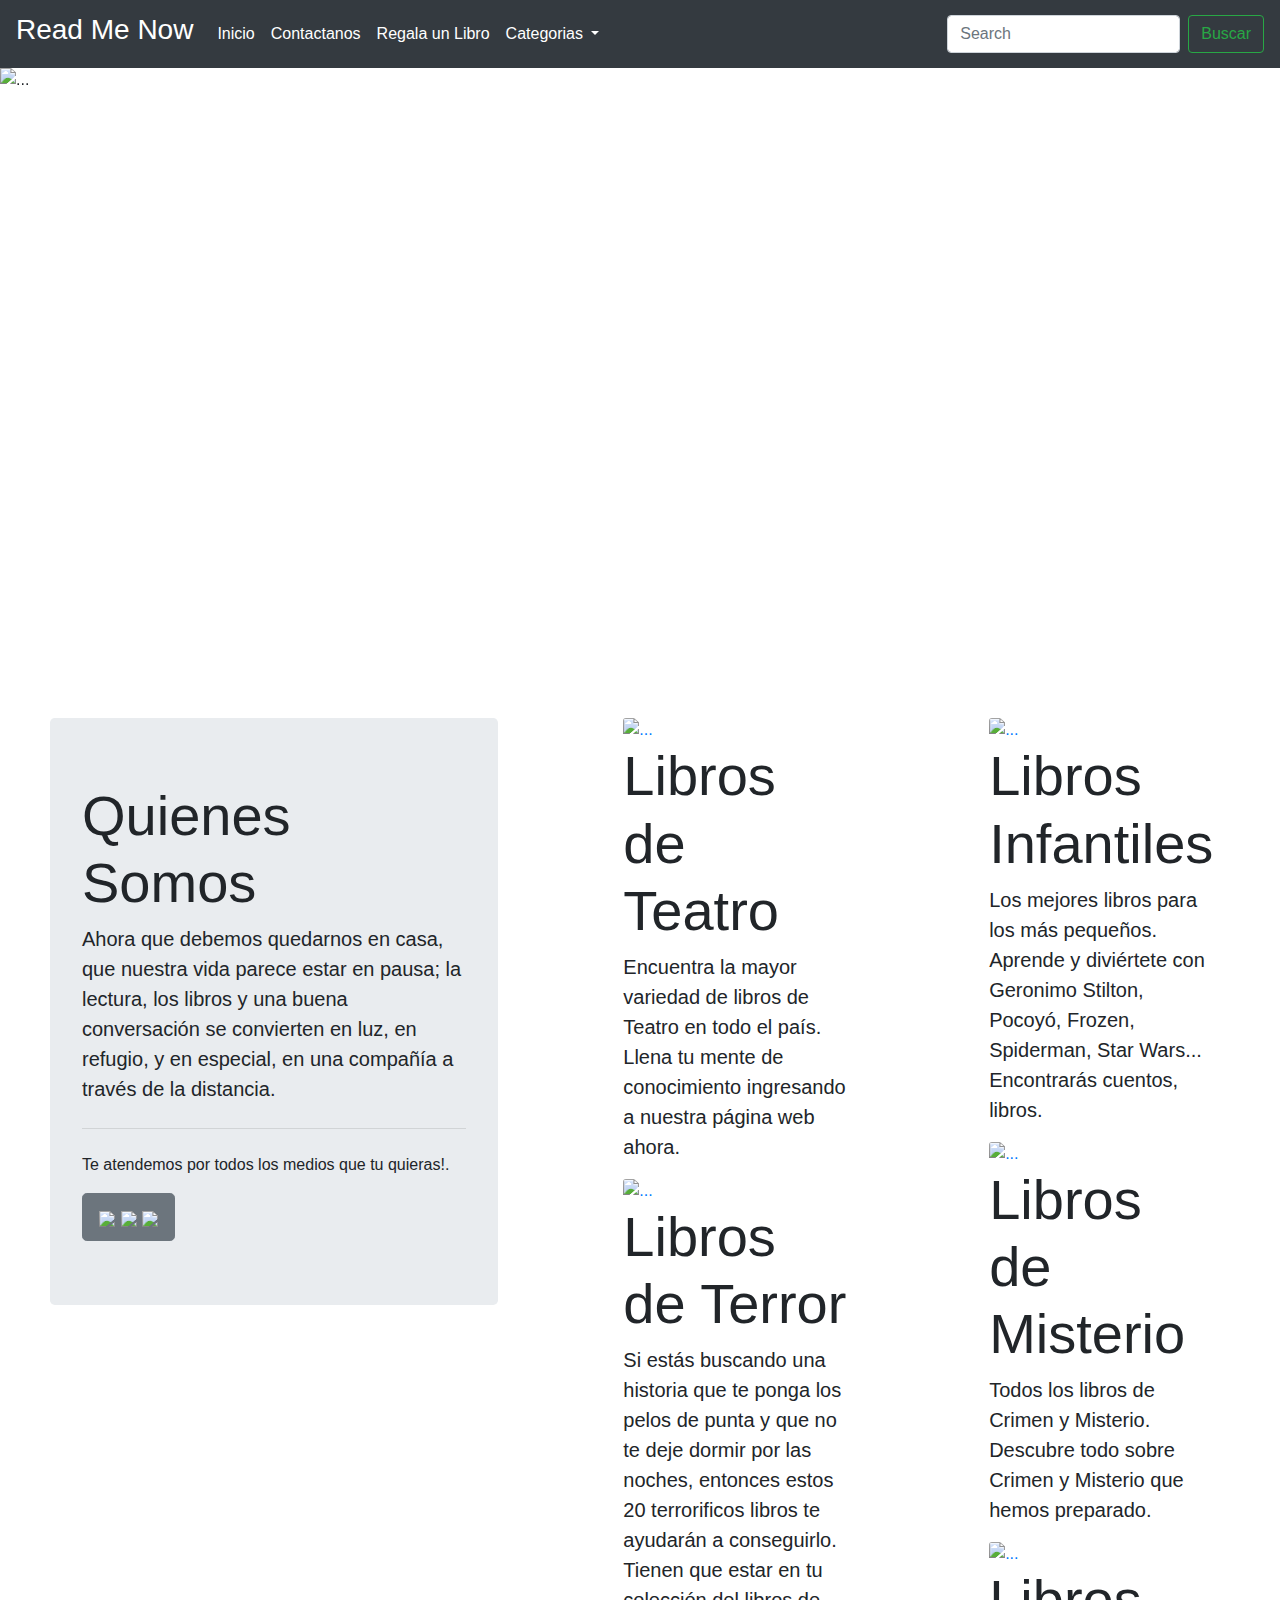
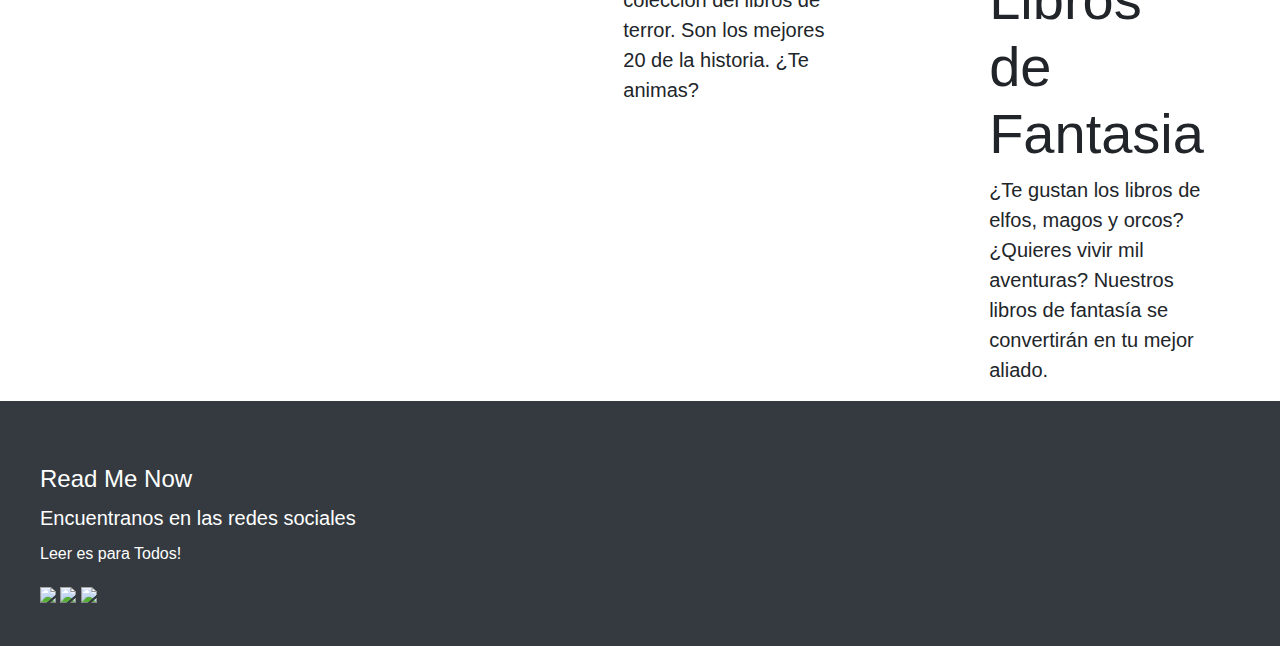
==== commit 066f2c9c: "Merge branch 'master' into Lizeth" ====
--- a/index.html
+++ b/index.html
@@ -28,6 +28,10 @@
             
             <li class="nav-item active">
               <a class="nav-link " href="contactanos.html#" tabindex="-1" aria-disabled="true">Contactanos</a>
+            </li>
+
+            <li class="nav-item active">
+              <a class="nav-link " href="regalaunlibro.html#" tabindex="-1" aria-disabled="true">Regala un Libro</a>
             </li>
 
             <li class="nav-item active dropdown">
--- a/style.css
+++ b/style.css
@@ -61,6 +61,15 @@
     margin: 10px;
 }
 
+
+body.regala {
+    background-image: url(https://images.pexels.com/photos/726225/pexels-photo-726225.jpeg?auto=compress&cs=tinysrgb&dpr=2&h=650&w=940);
+
+}
+
+.cartaregalo {
+    background-color: #207178;
+  
 .fixed{
     position: fixed;
 }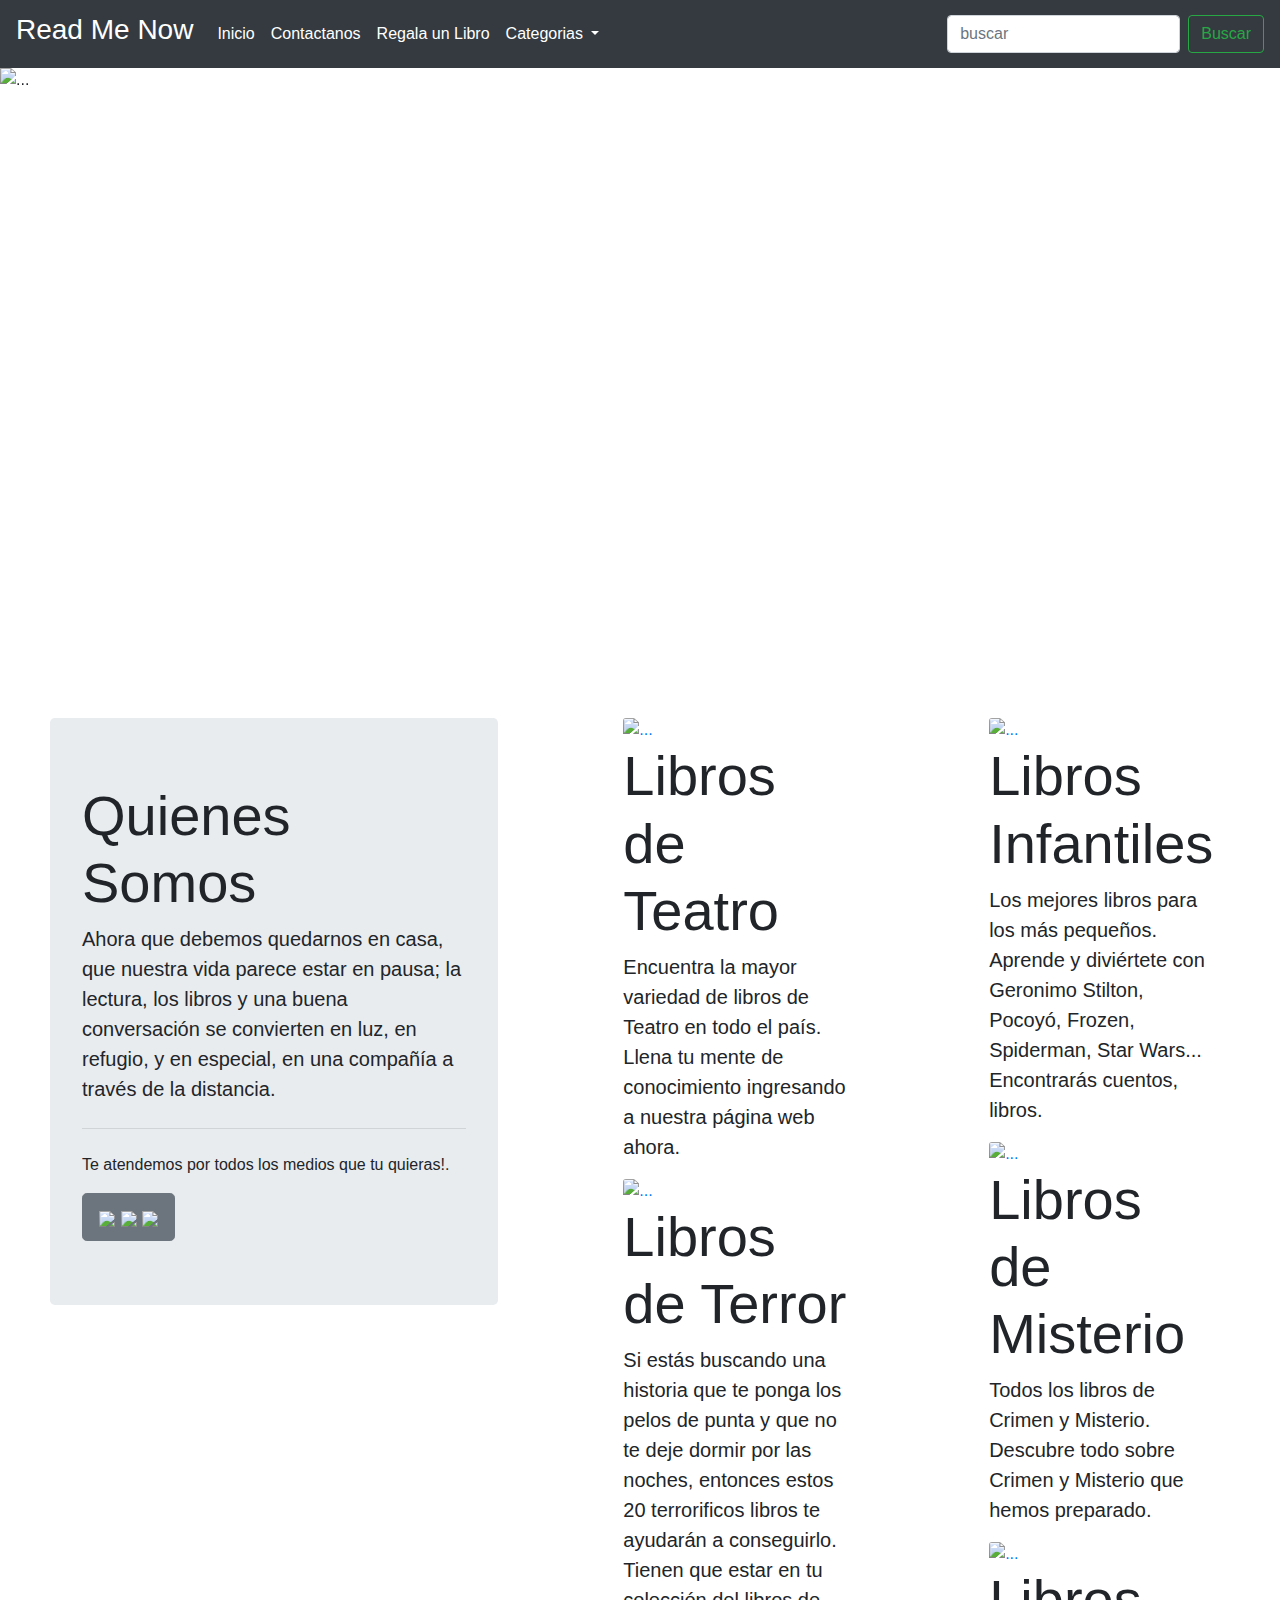
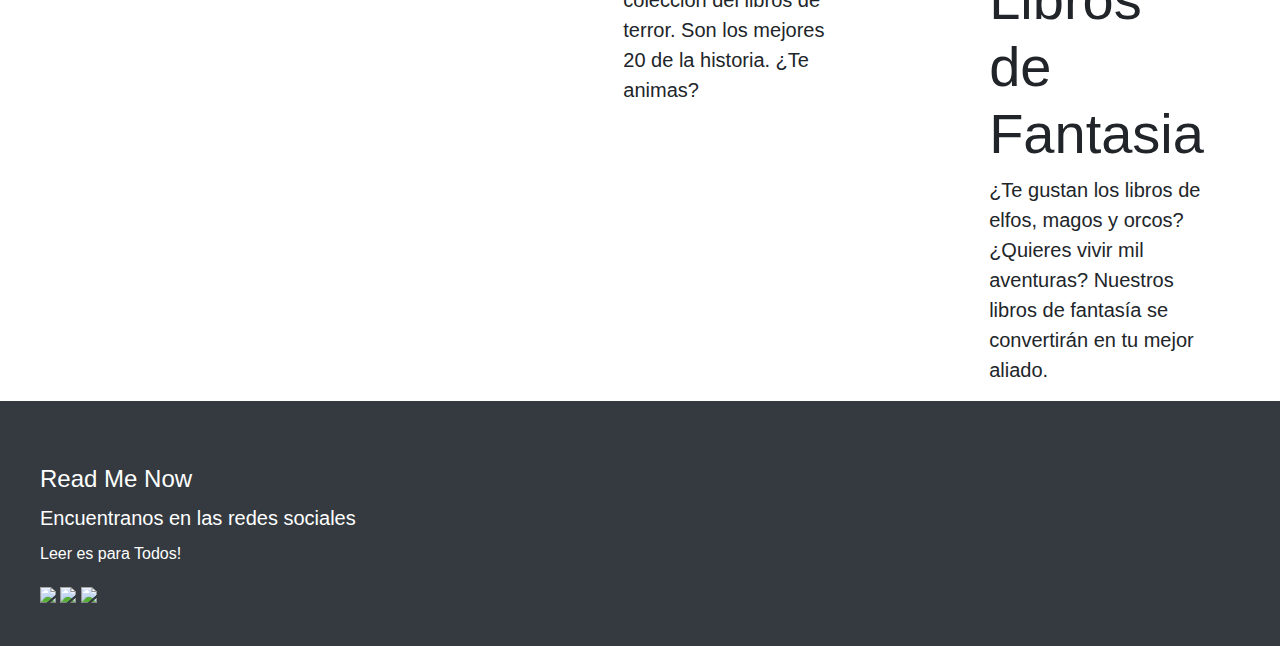
==== commit a3dee761: "Merge branch 'master' into ronald" ====
--- a/index.html
+++ b/index.html
@@ -49,14 +49,15 @@
 
           </ul>
           <form class="form-inline my-2 my-lg-0">
-            <input class="form-control mr-sm-2" type="search" placeholder="Search" aria-label="Search">
-            <button class="btn btn-outline-success my-2 my-sm-0" type="submit">Buscar</button>
-          </form>
+            <input id="search"class="form-control mr-sm-2" type="search" placeholder="buscar" aria-label="Search">
+            <button id="button" class="btn btn-outline-success my-2 my-sm-0" type="submit">Buscar</button>
+          </form> 
         </div>
       </nav>
         
        
     </header>
+    
     <!-- un carrousel para mostrar imagenes importantes -->
 
     <div id="carouselExampleCaptions" class="carousel slide" data-ride="carousel">
@@ -68,24 +69,15 @@
       <div class="carousel-inner">
         <div class="carousel-item active">
           <img src="https://images.pexels.com/photos/1130980/pexels-photo-1130980.jpeg?auto=compress&cs=tinysrgb&dpr=2&h=650&w=940" class="d-block w-100 tama" alt="...">
-          <div class="carousel-caption d-none d-md-block">
-            <h5>First slide label</h5>
-            <p>Nulla vitae elit libero, a pharetra augue mollis interdum.</p>
-          </div>
+          
         </div>
         <div class="carousel-item">
           <img src="https://images.pexels.com/photos/34592/pexels-photo.jpg?auto=compress&cs=tinysrgb&dpr=2&h=650&w=940" class="d-block w-100 tama" alt="...">
-          <div class="carousel-caption d-none d-md-block">
-            <h5>Second slide label</h5>
-            <p>Lorem ipsum dolor sit amet, consectetur adipiscing elit.</p>
-          </div>
+          
         </div>
         <div class="carousel-item">
           <img src="https://images.pexels.com/photos/1122865/pexels-photo-1122865.jpeg?auto=compress&cs=tinysrgb&dpr=2&h=650&w=940" class="d-block w-100 tama" alt="...">
-          <div class="carousel-caption d-none d-md-block">
-            <h5>Third slide label</h5>
-            <p>Praesent commodo cursus magna, vel scelerisque nisl consectetur.</p>
-          </div>
+          
         </div>
       </div>
       <a class="carousel-control-prev" href="#carouselExampleCaptions" role="button" data-slide="prev">
@@ -162,14 +154,31 @@
           <h1 class="display-4">Libros de Fantasia</h1>
           <p class="lead">¿Te gustan los libros de elfos, magos y orcos? ¿Quieres vivir mil aventuras? Nuestros libros de fantasía se convertirán en tu mejor aliado.</p>
         </div>
-      </div>
-              
+      </div>   
       
-          
-          
-          
         
   </main>
+
+  <section class="d-flex justify-content-around flex-column cumtomSection align-items-center">
+
+    
+
+    <div id="card" class="card customCard" style="width: 18rem;">
+        <div class="card-body">
+          <h5 class="card-title">Orden</h5>
+          <h6 id="nameText" class="card-subtitle mb-2 text-muted"></h6>
+          <p id="phoneText" class="card-text"></p>
+          <p id="adressText" class="card-text"></p>
+          <p id="pizzaText" class="card-text"></p>
+          <img id="peperoni" class="none pizzaImg" src="https://placeralplato.com/files/2016/01/Pizza-con-pepperoni.jpg" alt="Peperoni">
+          <img id="hawaiana" class="none pizzaImg" src="https://cdn2.cocinadelirante.com/sites/default/files/styles/gallerie/public/images/2019/11/como-hacer-pizza-hawaiana.jpg" alt="Hawaiana">
+        </div>
+      </div>
+ 
+      
+</section>
+ 
+
 
 
 
--- a/style.css
+++ b/style.css
@@ -60,6 +60,15 @@
 .btn-success{
     margin: 10px;
 }
+.customCard{
+    display: none;
+} 
+.none{
+    display: none;
+}
+.pizzaImg{
+    width: 100px;
+}
 
 
 body.regala {
@@ -72,4 +81,5 @@
   
 .fixed{
     position: fixed;
-}+}
+
